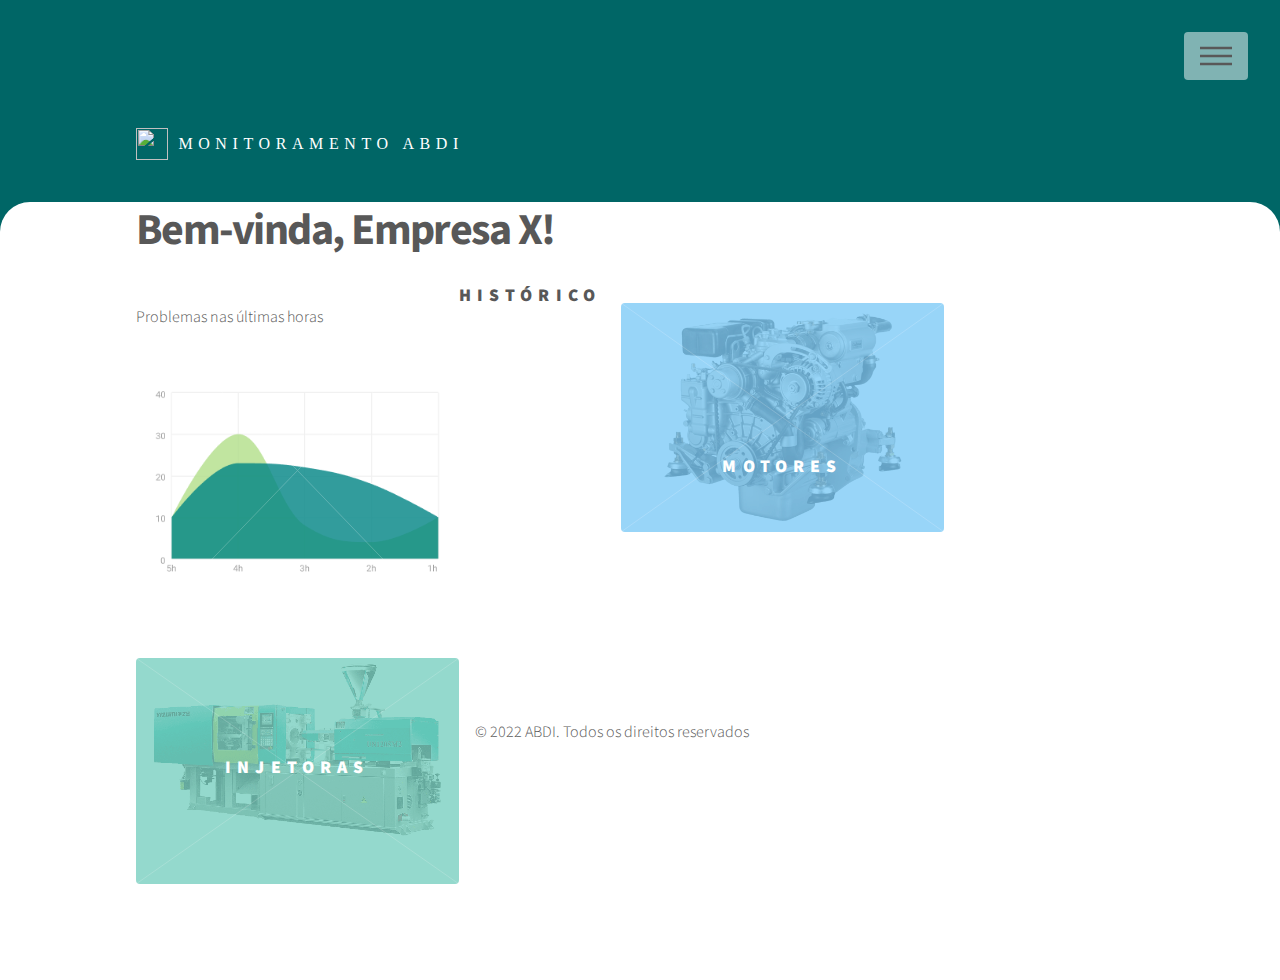
==== index.html @ 3626427e "manifest pegou" ====
<!DOCTYPE html>
<html lang="pt-br">

<!--
	PWA adaptado do seguinte modelo: 

	Phantom by HTML5 UP
	html5up.net | @ajlkn
	Free for personal and commercial use under the CCA 3.0 license (html5up.net/license)
-->
<html>
	<head>
		<title>Monitoramento ABDI</title>
		<meta charset="utf-8" />
		<meta name="viewport" content="width=device-width, initial-scale=1, user-scalable=no" />
		<link rel="stylesheet" href="assets/css/main.css" />
		<noscript><link rel="stylesheet" href="assets/css/noscript.css" /></noscript>
		<link rel="manifest" href="manifest.json">
	</head>
	<body class="is-preload">
		<!-- Wrapper -->
			<div id="wrapper">

				<!-- Header -->
					<header id="header">
						<div class="inner">

							<!-- Logo -->
								<a href="index.html" class="logo">
									<span class="symbol"><img src="images\playstore.png" alt="" /></span><span class="title">Monitoramento ABDI</span>
								</a>

							<!-- Nav -->
								<nav>
									<ul>
										<li><a href="#menu">Menu</a></li>
									</ul>
								</nav>

						</div>
					</header>

				<!-- Menu -->
					<nav id="menu">
						<h2>Menu</h2>
						<ul>
							<li><a href="index.html">Home</a></li>
							<li><a href="generic.html">Filtrar</a></li>
							<li><a href="suporte.html">Suporte</a></li>
							<li><a href="elements.html">Sair</a></li>
						</ul>
					</nav>

				<!-- Main -->
					<div id="main">
						<div class="inner">
							<header>
								<h1>Bem-vinda, Empresa X!
							</header>
							<section class="tiles">
								<article class="style1">
									<span class="image">
										<p>Problemas nas últimas horas</p>
										<img src="images\Motores\grafico.png" alt="" />
										<br> 
										<br> 
									</span>
									</a>
								</article>
									<!-- daqui até  -->
									
								<h2>Histórico</h2>	
								<article class="style2">
									<span class="image">
										<img src="images\Motores\motor2.png" alt="" />
									</span>
									<a href="generic.html">
										<h2>Motores</h2>
										<div class="content">
											<p>Sed nisl arcu euismod sit amet nisi lorem etiam dolor veroeros et feugiat.</p>
										</div>
									</a>
								</article>
								<article class="style3">
									<span class="image">
										<img src="images\Motores\Injetora2.png" alt="" />
									</span>
									<a href="generic.html">
										<h2>Injetoras</h2>
										<div class="content">
											<p>Sed nisl arcu euismod sit amet nisi lorem etiam dolor veroeros et feugiat.</p>
										</div>
									</a>
								</article>
										

				<!-- Footer -->
					<footer id="footer" class="main-footer">
			<ul class="copyright">
				© 2022 ABDI. Todos os direitos reservados</li>
			</ul> 

		<!-- Scripts -->
			<script src="assets/js/jquery.min.js"></script>
			<script src="assets/js/browser.min.js"></script>
			<script src="assets/js/breakpoints.min.js"></script>
			<script src="assets/js/util.js"></script>
			<script src="assets/js/main.js"></script>

	</body>
</html>
---- assets/css/main.css ----
@import url(fontawesome-all.min.css);
@import url("https://fonts.googleapis.com/css?family=Source+Sans+Pro:300,700,900");

/*
	Phantom by HTML5 UP
	html5up.net | @ajlkn
	Free for personal and commercial use under the CCA 3.0 license (html5up.net/license)
*/

html, body, div, span, applet, object,
iframe, h1, h2, h3, h4, h5, h6, p, blockquote,
pre, a, abbr, acronym, address, big, cite,
code, del, dfn, em, img, ins, kbd, q, s, samp,
small, strike, strong, sub, sup, tt, var, b,
u, i, center, dl, dt, dd, ol, ul, li, fieldset,
form, label, legend, table, caption, tbody,
tfoot, thead, tr, th, td, article, aside,
canvas, details, embed, figure, figcaption,
footer, header, hgroup, menu, nav, output, ruby,
section, summary, time, mark, audio, video {
	margin: 0;
	padding: 0;
	border: 0;
	font-size: 100%;
	font: inherit;
	vertical-align: baseline;}

article, aside, details, figcaption, figure,
footer, header, hgroup, menu, nav, section {
	display: block;}

body {
	line-height: 1;
}

ol, ul {
	list-style: none;
}

blockquote, q {
	quotes: none;
}

	blockquote:before, blockquote:after, q:before, q:after {
		content: '';
		content: none;
	}

table {
	border-collapse: collapse;
	border-spacing: 0;
}

body {
	-webkit-text-size-adjust: none;
}

mark {
	background-color: transparent;
	color: inherit;
}

input::-moz-focus-inner {
	border: 0;
	padding: 0;
}

input, select, textarea {
	-moz-appearance: none;
	-webkit-appearance: none;
	-ms-appearance: none;
	appearance: none;
}

/* Basic */

	@-ms-viewport {
		width: device-width;
	}

	body {
		-ms-overflow-style: scrollbar;
	}

	@media screen and (max-width: 480px) {

		html, body {
			min-width: 320px;
		}

	}

	html {
		box-sizing: border-box;
	}

	*, *:before, *:after {
		box-sizing: inherit;
	}

	body {
		background: #ffffff;
	}

		body.is-preload *, body.is-preload *:before, body.is-preload *:after {
			-moz-animation: none !important;
			-webkit-animation: none !important;
			-ms-animation: none !important;
			animation: none !important;
			-moz-transition: none !important;
			-webkit-transition: none !important;
			-ms-transition: none !important;
			transition: none !important;
		}

/* Type */

	body, input, select, textarea {
		color: #585858;
		font-family: "Source Sans Pro", Helvetica, sans-serif;
		font-size: 16pt;
		font-weight: 300;
		line-height: 1.75;
	}

		@media screen and (max-width: 1680px) {

			body, input, select, textarea {
				font-size: 14pt;
			}

		}

		@media screen and (max-width: 1280px) {

			body, input, select, textarea {
				font-size: 12pt;
			}

		}

	a {
		-moz-transition: border-bottom-color 0.2s ease, color 0.2s ease;
		-webkit-transition: border-bottom-color 0.2s ease, color 0.2s ease;
		-ms-transition: border-bottom-color 0.2s ease, color 0.2s ease;
		transition: border-bottom-color 0.2s ease, color 0.2s ease;
		text-decoration: none;
		color: #585858;
		border-bottom: dotted 1px rgba(88, 88, 88, 0.5);
	}

		a:hover {
			border-bottom-color: transparent;
			color: #f2849e !important;
		}

	strong, b {
		font-weight: 900;
	}

	em, i {
		font-style: italic;
	}

	p {
		margin: 0 0 2em 0;
	}

	h1 {
		font-size: 2.75em;
		font-weight: 700;
		line-height: 1.3;
		margin: 0 0 1em 0;
		letter-spacing: -0.035em;
	}

		h1 a {
			color: inherit;
		}

		@media screen and (max-width: 736px) {

			h1 {
				font-size: 2em;
				margin: 0 0 1em 0;
			}

		}

		@media screen and (max-width: 360px) {

			h1 {
				font-size: 1.75em;
			}

		}

	h2, h3, h4, h5, h6 {
		font-weight: 900;
		line-height: 1.5;
		margin: 0 0 2em 0;
		text-transform: uppercase;
		letter-spacing: 0.35em;
	}

		h2 a, h3 a, h4 a, h5 a, h6 a {
			color: inherit;
		}

	h2 {
		font-size: 1.1em;
	}

	h3 {
		font-size: 1em;
	}

	h4 {
		font-size: 0.8em;
	}

	h5 {
		font-size: 0.8em;
	}

	h6 {
		font-size: 0.8em;
	}

	@media screen and (max-width: 980px) {

		h1 br, h2 br, h3 br, h4 br, h5 br, h6 br {
			display: none;
		}

	}

	@media screen and (max-width: 736px) {

		h2 {
			font-size: 1em;
		}

		h3 {
			font-size: 0.8em;
		}

	}

	sub {
		font-size: 0.8em;
		position: relative;
		top: 0.5em;
	}

	sup {
		font-size: 0.8em;
		position: relative;
		top: -0.5em;
	}

	blockquote {
		border-left: solid 4px #c9c9c9;
		font-style: italic;
		margin: 0 0 2em 0;
		padding: 0.5em 0 0.5em 2em;
	}

	code {
		background: rgba(144, 144, 144, 0.075);
		border-radius: 4px;
		border: solid 1px #c9c9c9;
		font-family: "Courier New", monospace;
		font-size: 0.9em;
		margin: 0 0.25em;
		padding: 0.25em 0.65em;
	}

	pre {
		-webkit-overflow-scrolling: touch;
		font-family: "Courier New", monospace;
		font-size: 0.9em;
		margin: 0 0 2em 0;
	}

		pre code {
			display: block;
			line-height: 1.75;
			padding: 1em 1.5em;
			overflow-x: auto;
		}

	hr {
		border: 0;
		border-bottom: solid 1px #c9c9c9;
		margin: 2em 0;
	}

		hr.major {
			margin: 3em 0;
		}

	.align-left {
		text-align: left;
	}

	.align-center {
		text-align: center;
	}

	.align-right {
		text-align: right;
	}

/* Row */

	.row {
		display: flex;
		flex-wrap: wrap;
		box-sizing: border-box;
		align-items: stretch;
	}

		.row > * {
			box-sizing: border-box;
		}

		.row.gtr-uniform > * > :last-child {
			margin-bottom: 0;
		}

		.row.aln-left {
			justify-content: flex-start;
		}

		.row.aln-center {
			justify-content: center;
		}

		.row.aln-right {
			justify-content: flex-end;
		}

		.row.aln-top {
			align-items: flex-start;
		}

		.row.aln-middle {
			align-items: center;
		}

		.row.aln-bottom {
			align-items: flex-end;
		}

		.row > .imp {
			order: -1;
		}

		.row > .col-1 {
			width: 8.33333%;
		}

		.row > .off-1 {
			margin-left: 8.33333%;
		}

		.row > .col-2 {
			width: 16.66667%;
		}

		.row > .off-2 {
			margin-left: 16.66667%;
		}

		.row > .col-3 {
			width: 25%;
		}

		.row > .off-3 {
			margin-left: 25%;
		}

		.row > .col-4 {
			width: 33.33333%;
		}

		.row > .off-4 {
			margin-left: 33.33333%;
		}

		.row > .col-5 {
			width: 41.66667%;
		}

		.row > .off-5 {
			margin-left: 41.66667%;
		}

		.row > .col-6 {
			width: 50%;
		}

		.row > .off-6 {
			margin-left: 50%;
		}

		.row > .col-7 {
			width: 58.33333%;
		}

		.row > .off-7 {
			margin-left: 58.33333%;
		}

		.row > .col-8 {
			width: 66.66667%;
		}

		.row > .off-8 {
			margin-left: 66.66667%;
		}

		.row > .col-9 {
			width: 75%;
		}

		.row > .off-9 {
			margin-left: 75%;
		}

		.row > .col-10 {
			width: 83.33333%;
		}

		.row > .off-10 {
			margin-left: 83.33333%;
		}

		.row > .col-11 {
			width: 91.66667%;
		}

		.row > .off-11 {
			margin-left: 91.66667%;
		}

		.row > .col-12 {
			width: 100%;
		}

		.row > .off-12 {
			margin-left: 100%;
		}

		.row.gtr-0 {
			margin-top: 0;
			margin-left: 0em;
		}

			.row.gtr-0 > * {
				padding: 0 0 0 0em;
			}

			.row.gtr-0.gtr-uniform {
				margin-top: 0em;
			}

				.row.gtr-0.gtr-uniform > * {
					padding-top: 0em;
				}

		.row.gtr-25 {
			margin-top: 0;
			margin-left: -0.5em;
		}

			.row.gtr-25 > * {
				padding: 0 0 0 0.5em;
			}

			.row.gtr-25.gtr-uniform {
				margin-top: -0.5em;
			}

				.row.gtr-25.gtr-uniform > * {
					padding-top: 0.5em;
				}

		.row.gtr-50 {
			margin-top: 0;
			margin-left: -1em;
		}

			.row.gtr-50 > * {
				padding: 0 0 0 1em;
			}

			.row.gtr-50.gtr-uniform {
				margin-top: -1em;
			}

				.row.gtr-50.gtr-uniform > * {
					padding-top: 1em;
				}

		.row {
			margin-top: 0;
			margin-left: -2em;
		}

			.row > * {
				padding: 0 0 0 2em;
			}

			.row.gtr-uniform {
				margin-top: -2em;
			}

				.row.gtr-uniform > * {
					padding-top: 2em;
				}

		.row.gtr-150 {
			margin-top: 0;
			margin-left: -3em;
		}

			.row.gtr-150 > * {
				padding: 0 0 0 3em;
			}

			.row.gtr-150.gtr-uniform {
				margin-top: -3em;
			}

				.row.gtr-150.gtr-uniform > * {
					padding-top: 3em;
				}

		.row.gtr-200 {
			margin-top: 0;
			margin-left: -4em;
		}

			.row.gtr-200 > * {
				padding: 0 0 0 4em;
			}

			.row.gtr-200.gtr-uniform {
				margin-top: -4em;
			}

				.row.gtr-200.gtr-uniform > * {
					padding-top: 4em;
				}

		@media screen and (max-width: 1680px) {

			.row {
				display: flex;
				flex-wrap: wrap;
				box-sizing: border-box;
				align-items: stretch;
			}

				.row > * {
					box-sizing: border-box;
				}

				.row.gtr-uniform > * > :last-child {
					margin-bottom: 0;
				}

				.row.aln-left {
					justify-content: flex-start;
				}

				.row.aln-center {
					justify-content: center;
				}

				.row.aln-right {
					justify-content: flex-end;
				}

				.row.aln-top {
					align-items: flex-start;
				}

				.row.aln-middle {
					align-items: center;
				}

				.row.aln-bottom {
					align-items: flex-end;
				}

				.row > .imp-xlarge {
					order: -1;
				}

				.row > .col-1-xlarge {
					width: 8.33333%;
				}

				.row > .off-1-xlarge {
					margin-left: 8.33333%;
				}

				.row > .col-2-xlarge {
					width: 16.66667%;
				}

				.row > .off-2-xlarge {
					margin-left: 16.66667%;
				}

				.row > .col-3-xlarge {
					width: 25%;
				}

				.row > .off-3-xlarge {
					margin-left: 25%;
				}

				.row > .col-4-xlarge {
					width: 33.33333%;
				}

				.row > .off-4-xlarge {
					margin-left: 33.33333%;
				}

				.row > .col-5-xlarge {
					width: 41.66667%;
				}

				.row > .off-5-xlarge {
					margin-left: 41.66667%;
				}

				.row > .col-6-xlarge {
					width: 50%;
				}

				.row > .off-6-xlarge {
					margin-left: 50%;
				}

				.row > .col-7-xlarge {
					width: 58.33333%;
				}

				.row > .off-7-xlarge {
					margin-left: 58.33333%;
				}

				.row > .col-8-xlarge {
					width: 66.66667%;
				}

				.row > .off-8-xlarge {
					margin-left: 66.66667%;
				}

				.row > .col-9-xlarge {
					width: 75%;
				}

				.row > .off-9-xlarge {
					margin-left: 75%;
				}

				.row > .col-10-xlarge {
					width: 83.33333%;
				}

				.row > .off-10-xlarge {
					margin-left: 83.33333%;
				}

				.row > .col-11-xlarge {
					width: 91.66667%;
				}

				.row > .off-11-xlarge {
					margin-left: 91.66667%;
				}

				.row > .col-12-xlarge {
					width: 100%;
				}

				.row > .off-12-xlarge {
					margin-left: 100%;
				}

				.row.gtr-0 {
					margin-top: 0;
					margin-left: 0em;
				}

					.row.gtr-0 > * {
						padding: 0 0 0 0em;
					}

					.row.gtr-0.gtr-uniform {
						margin-top: 0em;
					}

						.row.gtr-0.gtr-uniform > * {
							padding-top: 0em;
						}

				.row.gtr-25 {
					margin-top: 0;
					margin-left: -0.5em;
				}

					.row.gtr-25 > * {
						padding: 0 0 0 0.5em;
					}

					.row.gtr-25.gtr-uniform {
						margin-top: -0.5em;
					}

						.row.gtr-25.gtr-uniform > * {
							padding-top: 0.5em;
						}

				.row.gtr-50 {
					margin-top: 0;
					margin-left: -1em;
				}

					.row.gtr-50 > * {
						padding: 0 0 0 1em;
					}

					.row.gtr-50.gtr-uniform {
						margin-top: -1em;
					}

						.row.gtr-50.gtr-uniform > * {
							padding-top: 1em;
						}

				.row {
					margin-top: 0;
					margin-left: -2em;
				}

					.row > * {
						padding: 0 0 0 2em;
					}

					.row.gtr-uniform {
						margin-top: -2em;
					}

						.row.gtr-uniform > * {
							padding-top: 2em;
						}

				.row.gtr-150 {
					margin-top: 0;
					margin-left: -3em;
				}

					.row.gtr-150 > * {
						padding: 0 0 0 3em;
					}

					.row.gtr-150.gtr-uniform {
						margin-top: -3em;
					}

						.row.gtr-150.gtr-uniform > * {
							padding-top: 3em;
						}

				.row.gtr-200 {
					margin-top: 0;
					margin-left: -4em;
				}

					.row.gtr-200 > * {
						padding: 0 0 0 4em;
					}

					.row.gtr-200.gtr-uniform {
						margin-top: -4em;
					}

						.row.gtr-200.gtr-uniform > * {
							padding-top: 4em;
						}

		}

		@media screen and (max-width: 1280px) {

			.row {
				display: flex;
				flex-wrap: wrap;
				box-sizing: border-box;
				align-items: stretch;
			}

				.row > * {
					box-sizing: border-box;
				}

				.row.gtr-uniform > * > :last-child {
					margin-bottom: 0;
				}

				.row.aln-left {
					justify-content: flex-start;
				}

				.row.aln-center {
					justify-content: center;
				}

				.row.aln-right {
					justify-content: flex-end;
				}

				.row.aln-top {
					align-items: flex-start;
				}

				.row.aln-middle {
					align-items: center;
				}

				.row.aln-bottom {
					align-items: flex-end;
				}

				.row > .imp-large {
					order: -1;
				}

				.row > .col-1-large {
					width: 8.33333%;
				}

				.row > .off-1-large {
					margin-left: 8.33333%;
				}

				.row > .col-2-large {
					width: 16.66667%;
				}

				.row > .off-2-large {
					margin-left: 16.66667%;
				}

				.row > .col-3-large {
					width: 25%;
				}

				.row > .off-3-large {
					margin-left: 25%;
				}

				.row > .col-4-large {
					width: 33.33333%;
				}

				.row > .off-4-large {
					margin-left: 33.33333%;
				}

				.row > .col-5-large {
					width: 41.66667%;
				}

				.row > .off-5-large {
					margin-left: 41.66667%;
				}

				.row > .col-6-large {
					width: 50%;
				}

				.row > .off-6-large {
					margin-left: 50%;
				}

				.row > .col-7-large {
					width: 58.33333%;
				}

				.row > .off-7-large {
					margin-left: 58.33333%;
				}

				.row > .col-8-large {
					width: 66.66667%;
				}

				.row > .off-8-large {
					margin-left: 66.66667%;
				}

				.row > .col-9-large {
					width: 75%;
				}

				.row > .off-9-large {
					margin-left: 75%;
				}

				.row > .col-10-large {
					width: 83.33333%;
				}

				.row > .off-10-large {
					margin-left: 83.33333%;
				}

				.row > .col-11-large {
					width: 91.66667%;
				}

				.row > .off-11-large {
					margin-left: 91.66667%;
				}

				.row > .col-12-large {
					width: 100%;
				}

				.row > .off-12-large {
					margin-left: 100%;
				}

				.row.gtr-0 {
					margin-top: 0;
					margin-left: 0em;
				}

					.row.gtr-0 > * {
						padding: 0 0 0 0em;
					}

					.row.gtr-0.gtr-uniform {
						margin-top: 0em;
					}

						.row.gtr-0.gtr-uniform > * {
							padding-top: 0em;
						}

				.row.gtr-25 {
					margin-top: 0;
					margin-left: -0.5em;
				}

					.row.gtr-25 > * {
						padding: 0 0 0 0.5em;
					}

					.row.gtr-25.gtr-uniform {
						margin-top: -0.5em;
					}

						.row.gtr-25.gtr-uniform > * {
							padding-top: 0.5em;
						}

				.row.gtr-50 {
					margin-top: 0;
					margin-left: -1em;
				}

					.row.gtr-50 > * {
						padding: 0 0 0 1em;
					}

					.row.gtr-50.gtr-uniform {
						margin-top: -1em;
					}

						.row.gtr-50.gtr-uniform > * {
							padding-top: 1em;
						}

				.row {
					margin-top: 0;
					margin-left: -2em;
				}

					.row > * {
						padding: 0 0 0 2em;
					}

					.row.gtr-uniform {
						margin-top: -2em;
					}

						.row.gtr-uniform > * {
							padding-top: 2em;
						}

				.row.gtr-150 {
					margin-top: 0;
					margin-left: -3em;
				}

					.row.gtr-150 > * {
						padding: 0 0 0 3em;
					}

					.row.gtr-150.gtr-uniform {
						margin-top: -3em;
					}

						.row.gtr-150.gtr-uniform > * {
							padding-top: 3em;
						}

				.row.gtr-200 {
					margin-top: 0;
					margin-left: -4em;
				}

					.row.gtr-200 > * {
						padding: 0 0 0 4em;
					}

					.row.gtr-200.gtr-uniform {
						margin-top: -4em;
					}

						.row.gtr-200.gtr-uniform > * {
							padding-top: 4em;
						}

		}

		@media screen and (max-width: 980px) {

			.row {
				display: flex;
				flex-wrap: wrap;
				box-sizing: border-box;
				align-items: stretch;
			}

				.row > * {
					box-sizing: border-box;
				}

				.row.gtr-uniform > * > :last-child {
					margin-bottom: 0;
				}

				.row.aln-left {
					justify-content: flex-start;
				}

				.row.aln-center {
					justify-content: center;
				}

				.row.aln-right {
					justify-content: flex-end;
				}

				.row.aln-top {
					align-items: flex-start;
				}

				.row.aln-middle {
					align-items: center;
				}

				.row.aln-bottom {
					align-items: flex-end;
				}

				.row > .imp-medium {
					order: -1;
				}

				.row > .col-1-medium {
					width: 8.33333%;
				}

				.row > .off-1-medium {
					margin-left: 8.33333%;
				}

				.row > .col-2-medium {
					width: 16.66667%;
				}

				.row > .off-2-medium {
					margin-left: 16.66667%;
				}

				.row > .col-3-medium {
					width: 25%;
				}

				.row > .off-3-medium {
					margin-left: 25%;
				}

				.row > .col-4-medium {
					width: 33.33333%;
				}

				.row > .off-4-medium {
					margin-left: 33.33333%;
				}

				.row > .col-5-medium {
					width: 41.66667%;
				}

				.row > .off-5-medium {
					margin-left: 41.66667%;
				}

				.row > .col-6-medium {
					width: 50%;
				}

				.row > .off-6-medium {
					margin-left: 50%;
				}

				.row > .col-7-medium {
					width: 58.33333%;
				}

				.row > .off-7-medium {
					margin-left: 58.33333%;
				}

				.row > .col-8-medium {
					width: 66.66667%;
				}

				.row > .off-8-medium {
					margin-left: 66.66667%;
				}

				.row > .col-9-medium {
					width: 75%;
				}

				.row > .off-9-medium {
					margin-left: 75%;
				}

				.row > .col-10-medium {
					width: 83.33333%;
				}

				.row > .off-10-medium {
					margin-left: 83.33333%;
				}

				.row > .col-11-medium {
					width: 91.66667%;
				}

				.row > .off-11-medium {
					margin-left: 91.66667%;
				}

				.row > .col-12-medium {
					width: 100%;
				}

				.row > .off-12-medium {
					margin-left: 100%;
				}

				.row.gtr-0 {
					margin-top: 0;
					margin-left: 0em;
				}

					.row.gtr-0 > * {
						padding: 0 0 0 0em;
					}

					.row.gtr-0.gtr-uniform {
						margin-top: 0em;
					}

						.row.gtr-0.gtr-uniform > * {
							padding-top: 0em;
						}

				.row.gtr-25 {
					margin-top: 0;
					margin-left: -0.375em;
				}

					.row.gtr-25 > * {
						padding: 0 0 0 0.375em;
					}

					.row.gtr-25.gtr-uniform {
						margin-top: -0.375em;
					}

						.row.gtr-25.gtr-uniform > * {
							padding-top: 0.375em;
						}

				.row.gtr-50 {
					margin-top: 0;
					margin-left: -0.75em;
				}

					.row.gtr-50 > * {
						padding: 0 0 0 0.75em;
					}

					.row.gtr-50.gtr-uniform {
						margin-top: -0.75em;
					}

						.row.gtr-50.gtr-uniform > * {
							padding-top: 0.75em;
						}

				.row {
					margin-top: 0;
					margin-left: -1.5em;
				}

					.row > * {
						padding: 0 0 0 1.5em;
					}

					.row.gtr-uniform {
						margin-top: -1.5em;
					}

						.row.gtr-uniform > * {
							padding-top: 1.5em;
						}

				.row.gtr-150 {
					margin-top: 0;
					margin-left: -2.25em;
				}

					.row.gtr-150 > * {
						padding: 0 0 0 2.25em;
					}

					.row.gtr-150.gtr-uniform {
						margin-top: -2.25em;
					}

						.row.gtr-150.gtr-uniform > * {
							padding-top: 2.25em;
						}

				.row.gtr-200 {
					margin-top: 0;
					margin-left: -3em;
				}

					.row.gtr-200 > * {
						padding: 0 0 0 3em;
					}

					.row.gtr-200.gtr-uniform {
						margin-top: -3em;
					}

						.row.gtr-200.gtr-uniform > * {
							padding-top: 3em;
						}

		}

		@media screen and (max-width: 736px) {

			.row {
				display: flex;
				flex-wrap: wrap;
				box-sizing: border-box;
				align-items: stretch;
			}

				.row > * {
					box-sizing: border-box;
				}

				.row.gtr-uniform > * > :last-child {
					margin-bottom: 0;
				}

				.row.aln-left {
					justify-content: flex-start;
				}

				.row.aln-center {
					justify-content: center;
				}

				.row.aln-right {
					justify-content: flex-end;
				}

				.row.aln-top {
					align-items: flex-start;
				}

				.row.aln-middle {
					align-items: center;
				}

				.row.aln-bottom {
					align-items: flex-end;
				}

				.row > .imp-small {
					order: -1;
				}

				.row > .col-1-small {
					width: 8.33333%;
				}

				.row > .off-1-small {
					margin-left: 8.33333%;
				}

				.row > .col-2-small {
					width: 16.66667%;
				}

				.row > .off-2-small {
					margin-left: 16.66667%;
				}

				.row > .col-3-small {
					width: 25%;
				}

				.row > .off-3-small {
					margin-left: 25%;
				}

				.row > .col-4-small {
					width: 33.33333%;
				}

				.row > .off-4-small {
					margin-left: 33.33333%;
				}

				.row > .col-5-small {
					width: 41.66667%;
				}

				.row > .off-5-small {
					margin-left: 41.66667%;
				}

				.row > .col-6-small {
					width: 50%;
				}

				.row > .off-6-small {
					margin-left: 50%;
				}

				.row > .col-7-small {
					width: 58.33333%;
				}

				.row > .off-7-small {
					margin-left: 58.33333%;
				}

				.row > .col-8-small {
					width: 66.66667%;
				}

				.row > .off-8-small {
					margin-left: 66.66667%;
				}

				.row > .col-9-small {
					width: 75%;
				}

				.row > .off-9-small {
					margin-left: 75%;
				}

				.row > .col-10-small {
					width: 83.33333%;
				}

				.row > .off-10-small {
					margin-left: 83.33333%;
				}

				.row > .col-11-small {
					width: 91.66667%;
				}

				.row > .off-11-small {
					margin-left: 91.66667%;
				}

				.row > .col-12-small {
					width: 100%;
				}

				.row > .off-12-small {
					margin-left: 100%;
				}

				.row.gtr-0 {
					margin-top: 0;
					margin-left: 0em;
				}

					.row.gtr-0 > * {
						padding: 0 0 0 0em;
					}

					.row.gtr-0.gtr-uniform {
						margin-top: 0em;
					}

						.row.gtr-0.gtr-uniform > * {
							padding-top: 0em;
						}

				.row.gtr-25 {
					margin-top: 0;
					margin-left: -0.25em;
				}

					.row.gtr-25 > * {
						padding: 0 0 0 0.25em;
					}

					.row.gtr-25.gtr-uniform {
						margin-top: -0.25em;
					}

						.row.gtr-25.gtr-uniform > * {
							padding-top: 0.25em;
						}

				.row.gtr-50 {
					margin-top: 0;
					margin-left: -0.5em;
				}

					.row.gtr-50 > * {
						padding: 0 0 0 0.5em;
					}

					.row.gtr-50.gtr-uniform {
						margin-top: -0.5em;
					}

						.row.gtr-50.gtr-uniform > * {
							padding-top: 0.5em;
						}

				.row {
					margin-top: 0;
					margin-left: -1em;
				}

					.row > * {
						padding: 0 0 0 1em;
					}

					.row.gtr-uniform {
						margin-top: -1em;
					}

						.row.gtr-uniform > * {
							padding-top: 1em;
						}

				.row.gtr-150 {
					margin-top: 0;
					margin-left: -1.5em;
				}

					.row.gtr-150 > * {
						padding: 0 0 0 1.5em;
					}

					.row.gtr-150.gtr-uniform {
						margin-top: -1.5em;
					}

						.row.gtr-150.gtr-uniform > * {
							padding-top: 1.5em;
						}

				.row.gtr-200 {
					margin-top: 0;
					margin-left: -2em;
				}

					.row.gtr-200 > * {
						padding: 0 0 0 2em;
					}

					.row.gtr-200.gtr-uniform {
						margin-top: -2em;
					}

						.row.gtr-200.gtr-uniform > * {
							padding-top: 2em;
						}

		}

		@media screen and (max-width: 480px) {

			.row {
				display: flex;
				flex-wrap: wrap;
				box-sizing: border-box;
				align-items: stretch;
			}

				.row > * {
					box-sizing: border-box;
				}

				.row.gtr-uniform > * > :last-child {
					margin-bottom: 0;
				}

				.row.aln-left {
					justify-content: flex-start;
				}

				.row.aln-center {
					justify-content: center;
				}

				.row.aln-right {
					justify-content: flex-end;
				}

				.row.aln-top {
					align-items: flex-start;
				}

				.row.aln-middle {
					align-items: center;
				}

				.row.aln-bottom {
					align-items: flex-end;
				}

				.row > .imp-xsmall {
					order: -1;
				}

				.row > .col-1-xsmall {
					width: 8.33333%;
				}

				.row > .off-1-xsmall {
					margin-left: 8.33333%;
				}

				.row > .col-2-xsmall {
					width: 16.66667%;
				}

				.row > .off-2-xsmall {
					margin-left: 16.66667%;
				}

				.row > .col-3-xsmall {
					width: 25%;
				}

				.row > .off-3-xsmall {
					margin-left: 25%;
				}

				.row > .col-4-xsmall {
					width: 33.33333%;
				}

				.row > .off-4-xsmall {
					margin-left: 33.33333%;
				}

				.row > .col-5-xsmall {
					width: 41.66667%;
				}

				.row > .off-5-xsmall {
					margin-left: 41.66667%;
				}

				.row > .col-6-xsmall {
					width: 50%;
				}

				.row > .off-6-xsmall {
					margin-left: 50%;
				}

				.row > .col-7-xsmall {
					width: 58.33333%;
				}

				.row > .off-7-xsmall {
					margin-left: 58.33333%;
				}

				.row > .col-8-xsmall {
					width: 66.66667%;
				}

				.row > .off-8-xsmall {
					margin-left: 66.66667%;
				}

				.row > .col-9-xsmall {
					width: 75%;
				}

				.row > .off-9-xsmall {
					margin-left: 75%;
				}

				.row > .col-10-xsmall {
					width: 83.33333%;
				}

				.row > .off-10-xsmall {
					margin-left: 83.33333%;
				}

				.row > .col-11-xsmall {
					width: 91.66667%;
				}

				.row > .off-11-xsmall {
					margin-left: 91.66667%;
				}

				.row > .col-12-xsmall {
					width: 100%;
				}

				.row > .off-12-xsmall {
					margin-left: 100%;
				}

				.row.gtr-0 {
					margin-top: 0;
					margin-left: 0em;
				}

					.row.gtr-0 > * {
						padding: 0 0 0 0em;
					}

					.row.gtr-0.gtr-uniform {
						margin-top: 0em;
					}

						.row.gtr-0.gtr-uniform > * {
							padding-top: 0em;
						}

				.row.gtr-25 {
					margin-top: 0;
					margin-left: -0.25em;
				}

					.row.gtr-25 > * {
						padding: 0 0 0 0.25em;
					}

					.row.gtr-25.gtr-uniform {
						margin-top: -0.25em;
					}

						.row.gtr-25.gtr-uniform > * {
							padding-top: 0.25em;
						}

				.row.gtr-50 {
					margin-top: 0;
					margin-left: -0.5em;
				}

					.row.gtr-50 > * {
						padding: 0 0 0 0.5em;
					}

					.row.gtr-50.gtr-uniform {
						margin-top: -0.5em;
					}

						.row.gtr-50.gtr-uniform > * {
							padding-top: 0.5em;
						}

				.row {
					margin-top: 0;
					margin-left: -1em;
				}

					.row > * {
						padding: 0 0 0 1em;
					}

					.row.gtr-uniform {
						margin-top: -1em;
					}

						.row.gtr-uniform > * {
							padding-top: 1em;
						}

				.row.gtr-150 {
					margin-top: 0;
					margin-left: -1.5em;
				}

					.row.gtr-150 > * {
						padding: 0 0 0 1.5em;
					}

					.row.gtr-150.gtr-uniform {
						margin-top: -1.5em;
					}

						.row.gtr-150.gtr-uniform > * {
							padding-top: 1.5em;
						}

				.row.gtr-200 {
					margin-top: 0;
					margin-left: -2em;
				}

					.row.gtr-200 > * {
						padding: 0 0 0 2em;
					}

					.row.gtr-200.gtr-uniform {
						margin-top: -2em;
					}

						.row.gtr-200.gtr-uniform > * {
							padding-top: 2em;
						}

		}

/* Section/Article */

	section.special, article.special {
		text-align: center;
	}

	header p {
		margin-top: -1em;
	}

	@media screen and (max-width: 736px) {

		header p {
			margin-top: 0;
		}

	}

/* Icon */

	.icon {
		text-decoration: none;
		border-bottom: none;
		position: relative;
	}

		.icon:before {
			-moz-osx-font-smoothing: grayscale;
			-webkit-font-smoothing: antialiased;
			display: inline-block;
			font-style: normal;
			font-variant: normal;
			text-rendering: auto;
			line-height: 1;
			text-transform: none !important;
			font-family: 'Font Awesome 5 Free';
			font-weight: 400;
		}

		.icon > .label {
			display: none;
		}

		.icon:before {
			line-height: inherit;
		}

		.icon.solid:before {
			font-weight: 900;
		}

		.icon.brands:before {
			font-family: 'Font Awesome 5 Brands';
		}

		.icon.style2 {
			-moz-transition: background-color 0.2s ease-in-out, color 0.2s ease-in-out, border-color 0.2s ease-in-out;
			-webkit-transition: background-color 0.2s ease-in-out, color 0.2s ease-in-out, border-color 0.2s ease-in-out;
			-ms-transition: background-color 0.2s ease-in-out, color 0.2s ease-in-out, border-color 0.2s ease-in-out;
			transition: background-color 0.2s ease-in-out, color 0.2s ease-in-out, border-color 0.2s ease-in-out;
			background-color: transparent;
			border: solid 1px #c9c9c9;
			border-radius: 2px;
			width: 2.65em;
			height: 2.65em;
			display: inline-block;
			text-align: center;
			line-height: 2.65em;
			color: inherit;
			
		}

			.icon.style2:before {
				font-size: 1.1em;
			}

			.icon.style2:hover {
				color: #f2849e;
				border-color: #f2849e;
			}

			.icon.style2:active {
				background-color: rgba(242, 132, 158, 0.1);
			}

/* List */

	ol {
		list-style: decimal;
		margin: 0 0 2em 0;
		padding-left: 1.25em;
	}

		ol li {
			padding-left: 0.25em;
		}

	ul {
		list-style: disc;
		margin: 0 0 2em 0;
		padding-left: 1em;
	}

		ul li {
			padding-left: 0.5em;
		}

		ul.alt {
			list-style: none;
			padding-left: 0;
		}

			ul.alt li {
				border-top: solid 1px #c9c9c9;
				padding: 0.5em 0;
			}

				ul.alt li:first-child {
					border-top: 0;
					padding-top: 0;
				}

	dl {
		margin: 0 0 2em 0;
	}

		dl dt {
			display: block;
			font-weight: 900;
			margin: 0 0 1em 0;
		}

		dl dd {
			margin-left: 2em;
		}

/* Actions */

	ul.actions {
		display: -moz-flex;
		display: -webkit-flex;
		display: -ms-flex;
		display: flex;
		cursor: default;
		list-style: none;
		margin-left: -1em;
		padding-left: 0;
	}

		ul.actions li {
			padding: 0 0 0 1em;
			vertical-align: middle;
		}

		ul.actions.special {
			-moz-justify-content: center;
			-webkit-justify-content: center;
			-ms-justify-content: center;
			justify-content: center;
			width: 100%;
			margin-left: 0;
		}

			ul.actions.special li:first-child {
				padding-left: 0;
			}

		ul.actions.stacked {
			-moz-flex-direction: column;
			-webkit-flex-direction: column;
			-ms-flex-direction: column;
			flex-direction: column;
			margin-left: 0;
		}

			ul.actions.stacked li {
				padding: 1.3em 0 0 0;
			}

				ul.actions.stacked li:first-child {
					padding-top: 0;
				}

		ul.actions.fit {
			width: calc(100% + 1em);
		}

			ul.actions.fit li {
				-moz-flex-grow: 1;
				-webkit-flex-grow: 1;
				-ms-flex-grow: 1;
				flex-grow: 1;
				-moz-flex-shrink: 1;
				-webkit-flex-shrink: 1;
				-ms-flex-shrink: 1;
				flex-shrink: 1;
				width: 100%;
			}

				ul.actions.fit li > * {
					width: 100%;
				}

			ul.actions.fit.stacked {
				width: 100%;
			}

		@media screen and (max-width: 480px) {

			ul.actions:not(.fixed) {
				-moz-flex-direction: column;
				-webkit-flex-direction: column;
				-ms-flex-direction: column;
				flex-direction: column;
				margin-left: 0;
				width: 100% !important;
			}

				ul.actions:not(.fixed) li {
					-moz-flex-grow: 1;
					-webkit-flex-grow: 1;
					-ms-flex-grow: 1;
					flex-grow: 1;
					-moz-flex-shrink: 1;
					-webkit-flex-shrink: 1;
					-ms-flex-shrink: 1;
					flex-shrink: 1;
					padding: 1em 0 0 0;
					text-align: center;
					width: 100%;
				}

					ul.actions:not(.fixed) li > * {
						width: 100%;
					}

					ul.actions:not(.fixed) li:first-child {
						padding-top: 0;
					}

					ul.actions:not(.fixed) li input[type="submit"],
					ul.actions:not(.fixed) li input[type="reset"],
					ul.actions:not(.fixed) li input[type="button"],
					ul.actions:not(.fixed) li button,
					ul.actions:not(.fixed) li .button {
						width: 100%;
					}

						ul.actions:not(.fixed) li input[type="submit"].icon:before,
						ul.actions:not(.fixed) li input[type="reset"].icon:before,
						ul.actions:not(.fixed) li input[type="button"].icon:before,
						ul.actions:not(.fixed) li button.icon:before,
						ul.actions:not(.fixed) li .button.icon:before {
							margin-left: -0.5rem;
						}

		}

/* Icons */

	ul.icons {
		cursor: default;
		list-style: none;
		padding-left: 0;
		margin: -1em 0 2em -1em;
	}

		ul.icons li {
			display: inline-block;
			padding: 1em 0 0 1em;
		}

/* Form */

	form {
		margin: 0 0 2em 0;
		overflow-x: hidden;
	}

		form > :last-child {
			margin-bottom: 0;
		}

		form > .fields {
			display: -moz-flex;
			display: -webkit-flex;
			display: -ms-flex;
			display: flex;
			-moz-flex-wrap: wrap;
			-webkit-flex-wrap: wrap;
			-ms-flex-wrap: wrap;
			flex-wrap: wrap;
			width: calc(100% + 3em);
			margin: -1.5em 0 2em -1.5em;
		}

			form > .fields > .field {
				-moz-flex-grow: 0;
				-webkit-flex-grow: 0;
				-ms-flex-grow: 0;
				flex-grow: 0;
				-moz-flex-shrink: 0;
				-webkit-flex-shrink: 0;
				-ms-flex-shrink: 0;
				flex-shrink: 0;
				padding: 1.5em 0 0 1.5em;
				width: calc(100% - 1.5em);
			}

				form > .fields > .field.half {
					width: calc(50% - 0.75em);
				}

				form > .fields > .field.third {
					width: calc(100%/3 - 0.5em);
				}

				form > .fields > .field.quarter {
					width: calc(25% - 0.375em);
				}

		@media screen and (max-width: 480px) {

			form > .fields {
				width: calc(100% + 3em);
				margin: -1.5em 0 2em -1.5em;
			}

				form > .fields > .field {
					padding: 1.5em 0 0 1.5em;
					width: calc(100% - 1.5em);
				}

					form > .fields > .field.half {
						width: calc(100% - 1.5em);
					}

					form > .fields > .field.third {
						width: calc(100% - 1.5em);
					}

					form > .fields > .field.quarter {
						width: calc(100% - 1.5em);
					}

		}

	label {
		display: block;
		font-size: 0.9em;
		font-weight: 900;
		margin: 0 0 1em 0;
	}

	input[type="text"],
	input[type="password"],
	input[type="email"],
	input[type="tel"],
	select,
	textarea {
		-moz-appearance: none;
		-webkit-appearance: none;
		-ms-appearance: none;
		appearance: none;
		background-color: transparent;
		border: none;
		border-radius: 0;
		border-bottom: solid 1px #c9c9c9;
		color: inherit;
		display: block;
		outline: 0;
		padding: 0;
		text-decoration: none;
		width: 100%;
	}

		input[type="text"]:invalid,
		input[type="password"]:invalid,
		input[type="email"]:invalid,
		input[type="tel"]:invalid,
		select:invalid,
		textarea:invalid {
			box-shadow: none;
		}

		input[type="text"]:focus,
		input[type="password"]:focus,
		input[type="email"]:focus,
		input[type="tel"]:focus,
		select:focus,
		textarea:focus {
			border-bottom-color: #f2849e;
			box-shadow: inset 0 -1px 0 0 #f2849e;
		}

	select {
		background-image: url("data:image/svg+xml;charset=utf8,%3Csvg xmlns='http://www.w3.org/2000/svg' width='40' height='40' preserveAspectRatio='none' viewBox='0 0 40 40'%3E%3Cpath d='M9.4,12.3l10.4,10.4l10.4-10.4c0.2-0.2,0.5-0.4,0.9-0.4c0.3,0,0.6,0.1,0.9,0.4l3.3,3.3c0.2,0.2,0.4,0.5,0.4,0.9 c0,0.4-0.1,0.6-0.4,0.9L20.7,31.9c-0.2,0.2-0.5,0.4-0.9,0.4c-0.3,0-0.6-0.1-0.9-0.4L4.3,17.3c-0.2-0.2-0.4-0.5-0.4-0.9 c0-0.4,0.1-0.6,0.4-0.9l3.3-3.3c0.2-0.2,0.5-0.4,0.9-0.4S9.1,12.1,9.4,12.3z' fill='%23c9c9c9' /%3E%3C/svg%3E");
		background-size: 1.25rem;
		background-repeat: no-repeat;
		background-position: calc(100% - 1rem) center;
		height: 3em;
		padding-right: 3em;
		text-overflow: ellipsis;
	}

		select option {
			background: #ffffff;
		}

		select:focus::-ms-value {
			background-color: transparent;
		}

		select::-ms-expand {
			display: none;
		}

	input[type="text"],
	input[type="password"],
	input[type="email"],
	select {
		height: 3em;
	}

	textarea {
		padding: 0;
		min-height: 3.75em;
	}

	input[type="checkbox"],
	input[type="radio"] {
		-moz-appearance: none;
		-webkit-appearance: none;
		-ms-appearance: none;
		appearance: none;
		display: block;
		float: left;
		margin-right: -2em;
		opacity: 0;
		width: 1em;
		z-index: -1;
	}

		input[type="checkbox"] + label,
		input[type="radio"] + label {
			text-decoration: none;
			color: #585858;
			cursor: pointer;
			display: inline-block;
			font-size: 1em;
			font-weight: 300;
			padding-left: 2.55em;
			padding-right: 0.75em;
			position: relative;
		}

			input[type="checkbox"] + label:before,
			input[type="radio"] + label:before {
				-moz-osx-font-smoothing: grayscale;
				-webkit-font-smoothing: antialiased;
				display: inline-block;
				font-style: normal;
				font-variant: normal;
				text-rendering: auto;
				line-height: 1;
				text-transform: none !important;
				font-family: 'Font Awesome 5 Free';
				font-weight: 900;
			}

			input[type="checkbox"] + label:before,
			input[type="radio"] + label:before {
				border-radius: 4px;
				border: solid 1px #c9c9c9;
				content: '';
				display: inline-block;
				font-size: 0.8em;
				height: 2.25em;
				left: 0;
				line-height: 2.25em;
				position: absolute;
				text-align: center;
				top: 0;
				width: 2.25em;
			}

		input[type="checkbox"]:checked + label:before,
		input[type="radio"]:checked + label:before {
			background: #585858;
			border-color: #585858;
			color: #ffffff;
			content: '\f00c';
		}

		input[type="checkbox"]:focus + label:before,
		input[type="radio"]:focus + label:before {
			border-color: #f2849e;
			box-shadow: 0 0 0 1px #f2849e;
		}

	input[type="checkbox"] + label:before {
		border-radius: 4px;
	}

	input[type="radio"] + label:before {
		border-radius: 100%;
	}

/* Box */

	.box {
		border-radius: 4px;
		border: solid 1px #c9c9c9;
		margin-bottom: 2em;
		padding: 1.5em;
	}

		.box > :last-child,
		.box > :last-child > :last-child,
		.box > :last-child > :last-child > :last-child {
			margin-bottom: 0;
		}

		.box.alt {
			border: 0;
			border-radius: 0;
			padding: 0;
		}

/* Image */

	.image {
		border-radius: 4px;
		border: 0;
		display: inline-block;
		position: relative;
	}

		.image img {
			border-radius: 4px;
			display: block;
		}

		.image.left, .image.right {
			max-width: 40%;
		}

			.image.left img, .image.right img {
				width: 100%;
			}

		.image.left {
			float: left;
			padding: 0 1.5em 1em 0;
			top: 0.25em;
		}

		.image.right {
			float: right;
			padding: 0 0 1em 1.5em;
			top: 0.25em;
		}

		.image.fit {
			display: block;
			margin: 0 0 2em 0;
			width: 100%;
		}

			.image.fit img {
				width: 100%;
			}

		.image.main {
			display: block;
			margin: 0 0 3em 0;
			width: 100%;
		}

			.image.main img {
				width: 100%;
			}

			@media screen and (max-width: 736px) {

				.image.main {
					margin: 0 0 2em 0;
				}

			}

/* Table */

	.table-wrapper {
		-webkit-overflow-scrolling: touch;
		overflow-x: auto;
	}

	table {
		margin: 0 0 2em 0;
		width: 100%;
	}

		table tbody tr {
			border: solid 1px #c9c9c9;
			border-left: 0;
			border-right: 0;
		}

			table tbody tr:nth-child(2n + 1) {
				background-color: rgba(144, 144, 144, 0.075);
			}

		table td {
			padding: 0.75em 0.75em;
		}

		table th {
			font-size: 0.9em;
			font-weight: 900;
			padding: 0 0.75em 0.75em 0.75em;
			text-align: left;
		}

		table thead {
			border-bottom: solid 2px #c9c9c9;
		}

		table tfoot {
			border-top: solid 2px #c9c9c9;
		}

		table.alt {
			border-collapse: separate;
		}

			table.alt tbody tr td {
				border: solid 1px #c9c9c9;
				border-left-width: 0;
				border-top-width: 0;
			}

				table.alt tbody tr td:first-child {
					border-left-width: 1px;
				}

			table.alt tbody tr:first-child td {
				border-top-width: 1px;
			}

			table.alt thead {
				border-bottom: 0;
			}

			table.alt tfoot {
				border-top: 0;
			}

/* Button */

	input[type="submit"],
	input[type="reset"],
	input[type="button"],
	button,
	.button {
		-moz-appearance: none;
		-webkit-appearance: none;
		-ms-appearance: none;
		appearance: none;
		-moz-transition: background-color 0.2s ease-in-out, color 0.2s ease-in-out, box-shadow 0.2s ease-in-out;
		-webkit-transition: background-color 0.2s ease-in-out, color 0.2s ease-in-out, box-shadow 0.2s ease-in-out;
		-ms-transition: background-color 0.2s ease-in-out, color 0.2s ease-in-out, box-shadow 0.2s ease-in-out;
		transition: background-color 0.2s ease-in-out, color 0.2s ease-in-out, box-shadow 0.2s ease-in-out;
		background-color: transparent;
		border-radius: 4px;
		border: 0;
		box-shadow: inset 0 0 0 2px #585858;
		color: #585858 !important;
		cursor: pointer;
		display: inline-block;
		font-size: 0.8em;
		font-weight: 900;
		height: 3.5em;
		letter-spacing: 0.35em;
		line-height: 3.45em;
		overflow: hidden;
		padding: 0 1.25em 0 1.6em;
		text-align: center;
		text-decoration: none;
		text-overflow: ellipsis;
		text-transform: uppercase;
		white-space: nowrap;
	}

		input[type="submit"].icon:before,
		input[type="reset"].icon:before,
		input[type="button"].icon:before,
		button.icon:before,
		.button.icon:before {
			margin-right: 0.5em;
		}

		input[type="submit"].fit,
		input[type="reset"].fit,
		input[type="button"].fit,
		button.fit,
		.button.fit {
			width: 100%;
		}

		input[type="submit"]:hover,
		input[type="reset"]:hover,
		input[type="button"]:hover,
		button:hover,
		.button:hover {
			color: #f2849e !important;
			box-shadow: inset 0 0 0 2px #f2849e;
		}

		input[type="submit"]:active,
		input[type="reset"]:active,
		input[type="button"]:active,
		button:active,
		.button:active {
			background-color: rgba(242, 132, 158, 0.1);
		}

		input[type="submit"].small,
		input[type="reset"].small,
		input[type="button"].small,
		button.small,
		.button.small {
			font-size: 0.6em;
		}

		input[type="submit"].large,
		input[type="reset"].large,
		input[type="button"].large,
		button.large,
		.button.large {
			font-size: 1em;
		}

		input[type="submit"].primary,
		input[type="reset"].primary,
		input[type="button"].primary,
		button.primary,
		.button.primary {
			box-shadow: none;
			background-color: #585858;
			color: #ffffff !important;
		}

			input[type="submit"].primary:hover,
			input[type="reset"].primary:hover,
			input[type="button"].primary:hover,
			button.primary:hover,
			.button.primary:hover {
				background-color: #f2849e;
			}

			input[type="submit"].primary:active,
			input[type="reset"].primary:active,
			input[type="button"].primary:active,
			button.primary:active,
			.button.primary:active {
				background-color: #ee5f81;
			}

		input[type="submit"].disabled, input[type="submit"]:disabled,
		input[type="reset"].disabled,
		input[type="reset"]:disabled,
		input[type="button"].disabled,
		input[type="button"]:disabled,
		button.disabled,
		button:disabled,
		.button.disabled,
		.button:disabled {
			pointer-events: none;
			opacity: 0.25;
		}

/* Tiles */

	.tiles {
		display: -moz-flex;
		display: -webkit-flex;
		display: -ms-flex;
		display: flex;
		-moz-flex-wrap: wrap;
		-webkit-flex-wrap: wrap;
		-ms-flex-wrap: wrap;
		flex-wrap: wrap;
		position: relative;
		margin: -2.5em 0 0 -2.5em;
	}

		.tiles article {
			-moz-transition: -moz-transform 0.5s ease, opacity 0.5s ease;
			-webkit-transition: -webkit-transform 0.5s ease, opacity 0.5s ease;
			-ms-transition: -ms-transform 0.5s ease, opacity 0.5s ease;
			transition: transform 0.5s ease, opacity 0.5s ease;
			position: relative;
			width: calc(33.33333% - 2.5em);
			margin: 2.5em 0 0 2.5em;
		}

			.tiles article > .image {
				-moz-transition: -moz-transform 0.5s ease;
				-webkit-transition: -webkit-transform 0.5s ease;
				-ms-transition: -ms-transform 0.5s ease;
				transition: transform 0.5s ease;
				position: relative;
				display: block;
				width: 100%;
				border-radius: 4px;
				overflow: hidden;
			}

				.tiles article > .image img {
					display: block;
					width: 100%;
				}

				.tiles article > .image:before {
					pointer-events: none;
					-moz-transition: background-color 0.5s ease, opacity 0.5s ease;
					-webkit-transition: background-color 0.5s ease, opacity 0.5s ease;
					-ms-transition: background-color 0.5s ease, opacity 0.5s ease;
					transition: background-color 0.5s ease, opacity 0.5s ease;
					content: '';
					display: block;
					position: absolute;
					top: 0;
					left: 0;
					width: 100%;
					height: 100%;
					opacity: 1.0;
					z-index: 1;
					opacity: 0.8;
				}

				.tiles article > .image:after {
					pointer-events: none;
					-moz-transition: opacity 0.5s ease;
					-webkit-transition: opacity 0.5s ease;
					-ms-transition: opacity 0.5s ease;
					transition: opacity 0.5s ease;
					content: '';
					display: block;
					position: absolute;
					top: 0;
					left: 0;
					width: 100%;
					height: 100%;
					background-image: url("data:image/svg+xml;charset=utf8,%3Csvg xmlns='http://www.w3.org/2000/svg' width='100' height='100' viewBox='0 0 100 100' preserveAspectRatio='none'%3E%3Cstyle%3Eline %7B stroke-width: 0.25px%3B stroke: %23ffffff%3B %7D%3C/style%3E%3Cline x1='0' y1='0' x2='100' y2='100' /%3E%3Cline x1='100' y1='0' x2='0' y2='100' /%3E%3C/svg%3E");
					background-position: center;
					background-repeat: no-repeat;
					background-size: 100% 100%;
					opacity: 0.25;
					z-index: 2;
				}

			.tiles article > a {
				display: -moz-flex;
				display: -webkit-flex;
				display: -ms-flex;
				display: flex;
				-moz-flex-direction: column;
				-webkit-flex-direction: column;
				-ms-flex-direction: column;
				flex-direction: column;
				-moz-align-items: center;
				-webkit-align-items: center;
				-ms-align-items: center;
				align-items: center;
				-moz-justify-content: center;
				-webkit-justify-content: center;
				-ms-justify-content: center;
				justify-content: center;
				-moz-transition: background-color 0.5s ease, -moz-transform 0.5s ease;
				-webkit-transition: background-color 0.5s ease, -webkit-transform 0.5s ease;
				-ms-transition: background-color 0.5s ease, -ms-transform 0.5s ease;
				transition: background-color 0.5s ease, transform 0.5s ease;
				position: absolute;
				top: 0;
				left: 0;
				width: 100%;
				height: 100%;
				padding: 1em;
				border-radius: 4px;
				border-bottom: 0;
				color: #ffffff;
				text-align: center;
				text-decoration: none;
				z-index: 3;
			}

				.tiles article > a > :last-child {
					margin: 0;
				}

				.tiles article > a:hover {
					color: #ffffff !important;
				}

				.tiles article > a h2 {
					margin: 0;
				}

				.tiles article > a .content {
					-moz-transition: max-height 0.5s ease, opacity 0.5s ease;
					-webkit-transition: max-height 0.5s ease, opacity 0.5s ease;
					-ms-transition: max-height 0.5s ease, opacity 0.5s ease;
					transition: max-height 0.5s ease, opacity 0.5s ease;
					width: 100%;
					max-height: 0;
					line-height: 1.5;
					margin-top: 0.35em;
					opacity: 0;
				}

					.tiles article > a .content > :last-child {
						margin-bottom: 0;
					}


			.tiles article.style2 > .image:before {
				background-color: #7ecaf6;
			}

			.tiles article.style3 > .image:before {
				background-color: #7bd0c1;
			}

			.tiles article.style4 > .image:before {
				background-color: #c75b9b;
			}

			.tiles article.style5 > .image:before {
				background-color: #ae85ca;
			}

			.tiles article.style6 > .image:before {
				background-color: #8499e7;
			}

			body:not(.is-touch) .tiles article:hover > .image {
				-moz-transform: scale(1.1);
				-webkit-transform: scale(1.1);
				-ms-transform: scale(1.1);
				transform: scale(1.1);
			}

				body:not(.is-touch) .tiles article:hover > .image:before {
					background-color: #333333;
					opacity: 0.35;
				}

				body:not(.is-touch) .tiles article:hover > .image:after {
					opacity: 0;
				}

			body:not(.is-touch) .tiles article:hover .content {
				max-height: 15em;
				opacity: 1;
			}

		* + .tiles {
			margin-top: 2em;
		}

		body.is-preload .tiles article {
			-moz-transform: scale(0.9);
			-webkit-transform: scale(0.9);
			-ms-transform: scale(0.9);
			transform: scale(0.9);
			opacity: 0;
		}

		body.is-touch .tiles article .content {
			max-height: 15em;
			opacity: 1;
		}

		@media screen and (max-width: 1280px) {

			.tiles {
				margin: -1.25em 0 0 -1.25em;
			}

				.tiles article {
					width: calc(33.33333% - 1.25em);
					margin: 1.25em 0 0 1.25em;
				}

		}

		@media screen and (max-width: 980px) {

			.tiles {
				margin: -2.5em 0 0 -2.5em;
			}

				.tiles article {
					width: calc(50% - 2.5em);
					margin: 2.5em 0 0 2.5em;
				}

		}

		@media screen and (max-width: 736px) {

			.tiles {
				margin: -1.25em 0 0 -1.25em;
			}

				.tiles article {
					width: calc(50% - 1.25em);
					margin: 1.25em 0 0 1.25em;
				}

					.tiles article:hover > .image {
						-moz-transform: scale(1.0);
						-webkit-transform: scale(1.0);
						-ms-transform: scale(1.0);
						transform: scale(1.0);
					}

		}

		@media screen and (max-width: 480px) {

			.tiles {
				margin: 0;
			}

				.tiles article {
					width: 100%;
					margin: 1.25em 0 0 0;
				}

		}

/* Header */

	#header {
		padding: 8em 0 0.1em 0 ;
		background-color: #006666;
		display: flex;
	}

		#header .title{
			font-family: 'Lucida Sans';
			font-size: 100%;
			color: #ffffff;
		}

		#header .logo {
			display: block;
			border-bottom: 0;
			color: inherit;
			letter-spacing: 0.35em;
			margin: 0 0 2.5em 0;
			text-decoration: none;
			text-transform: uppercase;
			display: inline-block;
		}

			#header .logo > * {
				display: inline-block;
				vertical-align: middle;
			}

			#header .logo .symbol {
				margin-right: 0.65em;
				border-radius: 30px;
				box-sizing: border-box;
			}

				#header .logo .symbol img {
					display: block;
					width: 2em;
					height: 2em;
				}

		#header nav {
			position: fixed;
			right: 2em;
			top: 2em;
			z-index: 10000;
		}

			#header nav ul {
				display: -moz-flex;
				display: -webkit-flex;
				display: -ms-flex;
				display: flex;
				-moz-align-items: center;
				-webkit-align-items: center;
				-ms-align-items: center;
				align-items: center;
				list-style: none;
				margin: 0;
				padding: 0;
			}

				#header nav ul li {
					display: block;
					padding: 0;
				}

					#header nav ul li a {
						display: block;
						position: relative;
						height: 3em;
						line-height: 3em;
						padding: 0 1.5em;
						background-color: rgba(255, 255, 255, 0.5);
						border-radius: 4px;
						border: 0;
						font-size: 0.8em;
						font-weight: 900;
						letter-spacing: 0.35em;
						text-transform: uppercase;
					}

					#header nav ul li a[href="#menu"] {
						-webkit-tap-highlight-color: transparent;
						width: 4em;
						text-indent: 4em;
						font-size: 1em;
						overflow: hidden;
						padding: 0;
						white-space: nowrap;
					}

						#header nav ul li a[href="#menu"]:before, #header nav ul li a[href="#menu"]:after {
							-moz-transition: opacity 0.2s ease;
							-webkit-transition: opacity 0.2s ease;
							-ms-transition: opacity 0.2s ease;
							transition: opacity 0.2s ease;
							content: '';
							display: block;
							position: absolute;
							top: 0;
							left: 0;
							width: 100%;
							height: 100%;
							background-position: center;
							background-repeat: no-repeat;
							background-size: 2em 2em;
						}

						#header nav ul li a[href="#menu"]:before {
							background-image: url("data:image/svg+xml;charset=utf8,%3Csvg xmlns='http://www.w3.org/2000/svg' width='100' height='100' viewBox='0 0 100 100' preserveAspectRatio='none'%3E%3Cstyle%3Eline %7B stroke-width: 8px%3B stroke: %23f2849e%3B %7D%3C/style%3E%3Cline x1='0' y1='25' x2='100' y2='25' /%3E%3Cline x1='0' y1='50' x2='100' y2='50' /%3E%3Cline x1='0' y1='75' x2='100' y2='75' /%3E%3C/svg%3E");
							opacity: 0;
						}

						#header nav ul li a[href="#menu"]:after {
							background-image: url("data:image/svg+xml;charset=utf8,%3Csvg xmlns='http://www.w3.org/2000/svg' width='100' height='100' viewBox='0 0 100 100' preserveAspectRatio='none'%3E%3Cstyle%3Eline %7B stroke-width: 8px%3B stroke: %23585858%3B %7D%3C/style%3E%3Cline x1='0' y1='25' x2='100' y2='25' /%3E%3Cline x1='0' y1='50' x2='100' y2='50' /%3E%3Cline x1='0' y1='75' x2='100' y2='75' /%3E%3C/svg%3E");
							opacity: 1;
						}

						#header nav ul li a[href="#menu"]:hover:before {
							opacity: 1;
						}

						#header nav ul li a[href="#menu"]:hover:after {
							opacity: 0;
						}

		@media screen and (max-width: 736px) {

			#header {
				padding: 4em 0 0.1em 0 ;
			}

				#header nav {
					right: 0.5em;
					top: 0.5em;
				}

					#header nav ul li a[href="#menu"]:before, #header nav ul li a[href="#menu"]:after {
						background-size: 1.5em 1.5em;
					}

		}

/* Menu */

	#wrapper {
		-moz-transition: opacity 0.45s ease;
		-webkit-transition: opacity 0.45s ease;
		-ms-transition: opacity 0.45s ease;
		transition: opacity 0.45s ease;
		opacity: 1;
		background-color: #006666;
	}

	#menu {
		-moz-transform: translateX(22em);
		-webkit-transform: translateX(22em);
		-ms-transform: translateX(22em);
		transform: translateX(22em);
		-moz-transition: -moz-transform 0.45s ease, visibility 0.45s;
		-webkit-transition: -webkit-transform 0.45s ease, visibility 0.45s;
		-ms-transition: -ms-transform 0.45s ease, visibility 0.45s;
		transition: transform 0.45s ease, visibility 0.45s;
		position: fixed;
		top: 0;
		right: 0;
		width: 22em;
		max-width: 80%;
		height: 100%;
		-webkit-overflow-scrolling: touch;
		background: #585858;
		color: #ffffff;
		cursor: default;
		visibility: hidden;
		z-index: 10002;
	}

		#menu > .inner {
			-moz-transition: opacity 0.45s ease;
			-webkit-transition: opacity 0.45s ease;
			-ms-transition: opacity 0.45s ease;
			transition: opacity 0.45s ease;
			-webkit-overflow-scrolling: touch;
			position: absolute;
			top: 0;
			left: 0;
			width: 100%;
			height: 100%;
			padding: 2.75em;
			opacity: 0;
			overflow-y: auto;
		}

			#menu > .inner > ul {
				list-style: none;
				margin: 0 0 1em 0;
				padding: 0;
			}

				#menu > .inner > ul > li {
					padding: 0;
					border-top: solid 1px rgba(255, 255, 255, 0.15);
				}

					#menu > .inner > ul > li a {
						display: block;
						padding: 1em 0;
						line-height: 1.5;
						border: 0;
						color: inherit;
					}

					#menu > .inner > ul > li:first-child {
						border-top: 0;
						margin-top: -1em;
					}

		#menu > .close {
			-moz-transition: opacity 0.45s ease, -moz-transform 0.45s ease;
			-webkit-transition: opacity 0.45s ease, -webkit-transform 0.45s ease;
			-ms-transition: opacity 0.45s ease, -ms-transform 0.45s ease;
			transition: opacity 0.45s ease, transform 0.45s ease;
			-moz-transform: scale(0.25) rotate(180deg);
			-webkit-transform: scale(0.25) rotate(180deg);
			-ms-transform: scale(0.25) rotate(180deg);
			transform: scale(0.25) rotate(180deg);
			-webkit-tap-highlight-color: transparent;
			display: block;
			position: absolute;
			top: 2em;
			left: -6em;
			width: 6em;
			text-indent: 6em;
			height: 3em;
			border: 0;
			font-size: 1em;
			opacity: 0;
			overflow: hidden;
			padding: 0;
			white-space: nowrap;
		}

			#menu > .close:before, #menu > .close:after {
				-moz-transition: opacity 0.2s ease;
				-webkit-transition: opacity 0.2s ease;
				-ms-transition: opacity 0.2s ease;
				transition: opacity 0.2s ease;
				content: '';
				display: block;
				position: absolute;
				top: 0;
				left: 0;
				width: 100%;
				height: 100%;
				background-position: center;
				background-repeat: no-repeat;
				background-size: 2em 2em;
			}

			#menu > .close:before {
				background-image: url("data:image/svg+xml;charset=utf8,%3Csvg xmlns='http://www.w3.org/2000/svg' width='100' height='100' viewBox='0 0 100 100' preserveAspectRatio='none'%3E%3Cstyle%3Eline %7B stroke-width: 8px%3B stroke: %23f2849e%3B %7D%3C/style%3E%3Cline x1='15' y1='15' x2='85' y2='85' /%3E%3Cline x1='85' y1='15' x2='15' y2='85' /%3E%3C/svg%3E");
				opacity: 0;
			}

			#menu > .close:after {
				background-image: url("data:image/svg+xml;charset=utf8,%3Csvg xmlns='http://www.w3.org/2000/svg' width='100' height='100' viewBox='0 0 100 100' preserveAspectRatio='none'%3E%3Cstyle%3Eline %7B stroke-width: 8px%3B stroke: %23585858%3B %7D%3C/style%3E%3Cline x1='15' y1='15' x2='85' y2='85' /%3E%3Cline x1='85' y1='15' x2='15' y2='85' /%3E%3C/svg%3E");
				opacity: 1;
			}

			#menu > .close:hover:before {
				opacity: 1;
			}

			#menu > .close:hover:after {
				opacity: 0;
			}

		@media screen and (max-width: 736px) {

			#menu {
				-moz-transform: translateX(16.5em);
				-webkit-transform: translateX(16.5em);
				-ms-transform: translateX(16.5em);
				transform: translateX(16.5em);
				width: 16.5em;
			}

				#menu > .inner {
					padding: 2.75em 1.5em;
				}

				#menu > .close {
					top: 0.5em;
					left: -4.25em;
					width: 4.25em;
					text-indent: 4.25em;
				}

					#menu > .close:before, #menu > .close:after {
						background-size: 1.5em 1.5em;
					}

		}

	body.is-menu-visible #wrapper {
		pointer-events: none;
		cursor: default;
		opacity: 0.25;
	}

	body.is-menu-visible #menu {
		-moz-transform: translateX(0);
		-webkit-transform: translateX(0);
		-ms-transform: translateX(0);
		transform: translateX(0);
		visibility: visible;
	}

		body.is-menu-visible #menu > * {
			opacity: 1;
		}

		body.is-menu-visible #menu .close {
			-moz-transform: scale(1.0) rotate(0deg);
			-webkit-transform: scale(1.0) rotate(0deg);
			-ms-transform: scale(1.0) rotate(0deg);
			transform: scale(1.0) rotate(0deg);
			opacity: 1;
		}

/* Main */

	#main {
		padding: 0em 0 6em 0 ;
		background-color: #ffffff;
		border-top-left-radius: 30px;
		border-top-right-radius: 30px;
	}

		@media screen and (max-width: 736px) {

			#main {
				padding: 0em 0 4em 0 ;
			}

		}

	.main-sectionsup{
		background-color: #ffffff;
		border-top-left-radius: 30px;
		border-top-right-radius: 30px;
	}

	#supp-tec{
		text-align: center;
	}

/* Footer */

	#footer {
		padding: 5em 0 6em 0 ;
	}

		#footer > .inner {
			display: -moz-flex;
			display: -webkit-flex;
			display: -ms-flex;
			display: flex;
			-moz-flex-wrap: wrap;
			-webkit-flex-wrap: wrap;
			-ms-flex-wrap: wrap;
			flex-wrap: wrap;
			-moz-flex-direction: row;
			-webkit-flex-direction: row;
			-ms-flex-direction: row;
			flex-direction: row;
		}

			#footer > .inner > * > :last-child {
				margin-bottom: 0;
			}

			#footer > .inner section:nth-child(1) {
				width: calc(66% - 2.5em);
				margin-right: 2.5em;
			}

			#footer > .inner section:nth-child(2) {
				width: calc(33% - 2.5em);
				margin-left: 2.5em;
			}

			#footer > .inner .copyright {
				width: 100%;
				margin-top: 5em;
				list-style: none;
				font-size: 0.8em;
				color: rgba(88, 88, 88, 0.5);
			}

				#footer > .inner .copyright a {
					color: inherit;
				}

				#footer > .inner .copyright li {
					display: inline-block;
					border-left: solid 1px rgba(88, 88, 88, 0.15);
					line-height: 1;
					padding: 0 0 0 1em;
					margin: 0 0 0 1em;
				}

					#footer > .inner .copyright li:first-child {
						border-left: 0;
						padding-left: 0;
						margin-left: 0;
					}

		@media screen and (max-width: 1280px) {

			#footer {
				padding: 5em 0 3em 0 ;
			}

				#footer > .inner section:nth-child(1) {
					width: calc(66% - 1.25em);
					margin-right: 1.25em;
				}

				#footer > .inner section:nth-child(2) {
					width: calc(33% - 1.25em);
					margin-left: 1.25em;
				}

		}

		@media screen and (max-width: 980px) {

			#footer > .inner section:nth-child(1) {
				width: 66%;
				margin-right: 0;
			}

			#footer > .inner section:nth-child(2) {
				width: calc(33% - 2.5em);
				margin-left: 2.5em;
			}

		}

		@media screen and (max-width: 736px) {

			#footer {
				padding: 3em 0 1em 0 ;
			}

				#footer > .inner {
					-moz-flex-direction: column;
					-webkit-flex-direction: column;
					-ms-flex-direction: column;
					flex-direction: column;
				}

					#footer > .inner section:nth-child(1) {
						width: 100%;
						margin-right: 0;
						margin: 3em 0 0 0;
					}

					#footer > .inner section:nth-child(2) {
						-moz-order: -1;
						-webkit-order: -1;
						-ms-order: -1;
						order: -1;
						width: 100%;
						margin-left: 0;
					}

					#footer > .inner .copyright {
						margin-top: 3em;
					}

		}

		@media screen and (max-width: 480px) {

			#footer > .inner .copyright {
				margin-top: 3em;
			}

				#footer > .inner .copyright li {
					border-left: 0;
					padding-left: 0;
					margin: 0.75em 0 0 0;
					display: block;
					line-height: inherit;
				}

					#footer > .inner .copyright li:first-child {
						margin-top: 0;
					}

		}

/* Wrapper */

	#wrapper > * > .inner {
		width: 100%;
		max-width: 68em;
		margin: 0 auto;
		padding: 0 2.5em;
	}

		@media screen and (max-width: 736px) {

			#wrapper > * > .inner {
				padding: 0 1.25em;
			}

		}
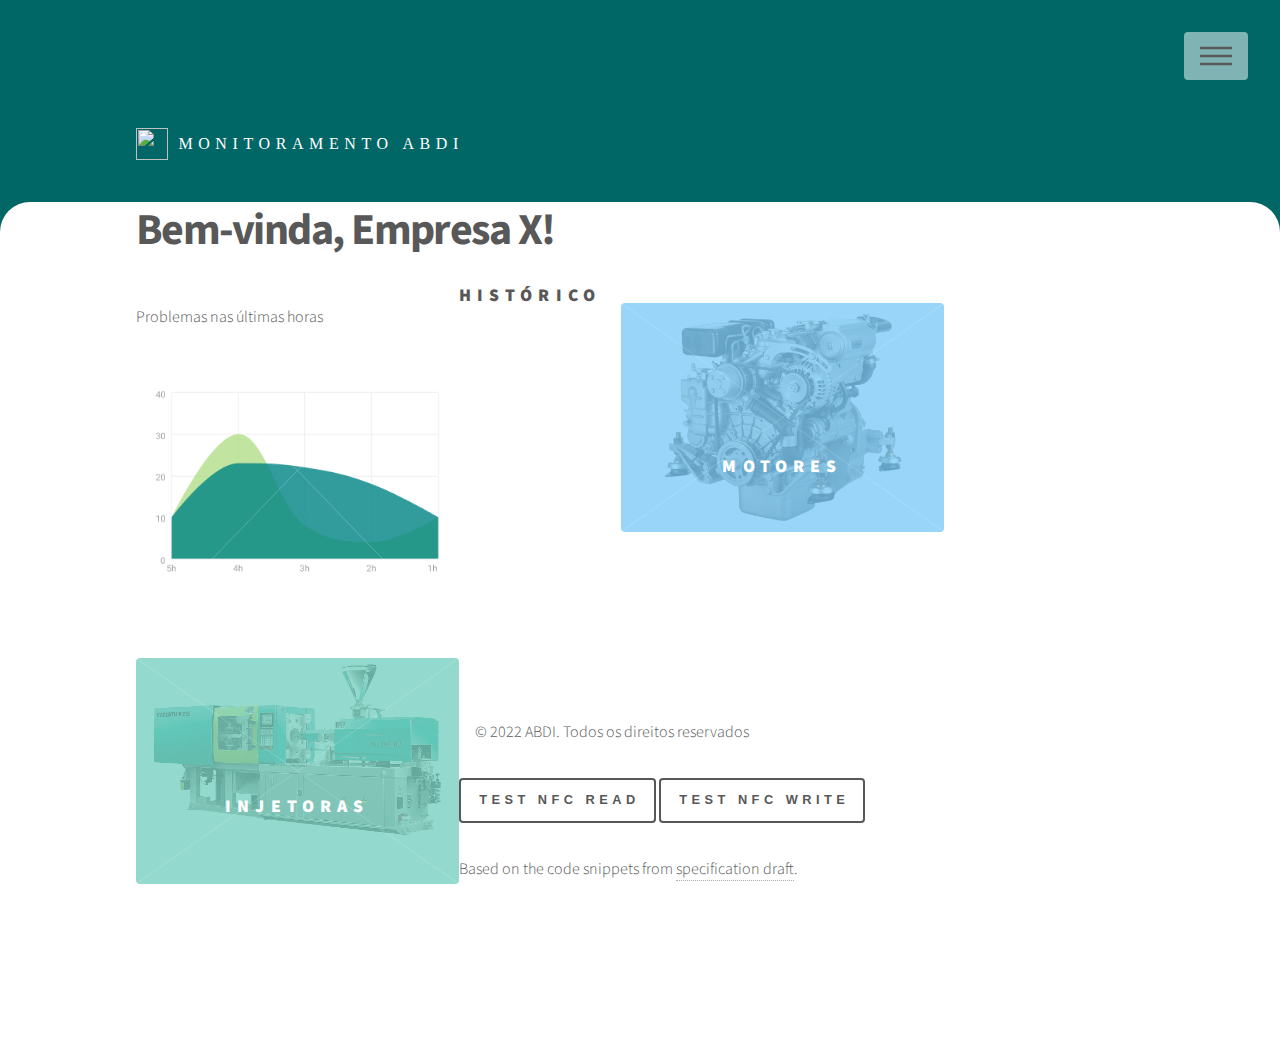
==== commit f96d1dc7: "att index, sw" ====
--- a/index.html
+++ b/index.html
@@ -13,9 +13,24 @@
 		<title>Monitoramento ABDI</title>
 		<meta charset="utf-8" />
 		<meta name="viewport" content="width=device-width, initial-scale=1, user-scalable=no" />
+		<meta name="theme-color" content="#ffffff" />
 		<link rel="stylesheet" href="assets/css/main.css" />
 		<noscript><link rel="stylesheet" href="assets/css/noscript.css" /></noscript>
 		<link rel="manifest" href="manifest.json">
+		<meta name="mobile-web-app-capable" content="yes">
+		<meta name="msapplication-TileImage" content="images\icons_set\144.png">
+		<meta name="msapplication-TileColor" content="#ffffff">
+		<meta name="theme-color" content="#ffffff" />
+		<link rel="shortcut icon" sizes="192x192" href="assets/img/icon_192.png">
+		<link rel="shortcut icon" sizes="128x128" href="assets/img/icon_128.png">
+
+		<meta name="apple-mobile-web-app-capable" content="yes">
+		<meta name="apple-mobile-web-app-status-bar-style" content="black">
+		<meta name="apple-mobile-web-app-title" content="PWA Teste">
+		<meta name="apple-mobile-web-app-capable" content="yes" />
+		
+		<link href="images\appstore.png" sizes="122x122" rel="apple-touch-startup-image" />
+
 	</head>
 	<body class="is-preload">
 		<!-- Wrapper -->
@@ -99,6 +114,12 @@
 			<ul class="copyright">
 				© 2022 ABDI. Todos os direitos reservados</li>
 			</ul> 
+			<p>
+				<button onclick="readTag()">Test NFC Read</button>
+				<button onclick="writeTag()">Test NFC Write</button>
+			  </p>
+			  <pre id="log"></pre>
+			  <p><small>Based on the code snippets from <a href="https://w3c.github.io/web-nfc/#examples">specification draft</a>.</small></p>
 
 		<!-- Scripts -->
 			<script src="assets/js/jquery.min.js"></script>
@@ -106,6 +127,44 @@
 			<script src="assets/js/breakpoints.min.js"></script>
 			<script src="assets/js/util.js"></script>
 			<script src="assets/js/main.js"></script>
-
+			<script src="manifest.json"></script>
+			<script src="service-worker.js"></script>
+			<script>
+			let newWorker;
+			function showUpdateBar() {
+			  let snackbar = document.getElementById('snackbar');
+			  snackbar.className = 'show';
+			}
+			// The click event on the pop up notification
+			document.getElementById('reload').addEventListener('click', function () {
+			  newWorker.postMessage({ action: 'skipWaiting' });
+			});
+			if ('serviceWorker' in navigator) {
+			  navigator.serviceWorker.register('/service-worker.js').then(reg => {
+				reg.addEventListener('updatefound', () => {
+				  // A wild service worker has appeared in reg.installing!
+				  newWorker = reg.installing;
+				  newWorker.addEventListener('statechange', () => {
+					// Has network.state changed?
+					switch (newWorker.state) {
+					  case 'installed':
+						if (navigator.serviceWorker.controller) {
+						  // new update available
+						  showUpdateBar();
+						}
+						// No update available
+						break;
+					}
+				  });
+				});
+			  });
+			  let refreshing;
+			  navigator.serviceWorker.addEventListener('controllerchange', function () {
+				if (refreshing) return;
+				window.location.reload();
+				refreshing = true;
+			  });
+			}
+		</script>
 	</body>
 </html>